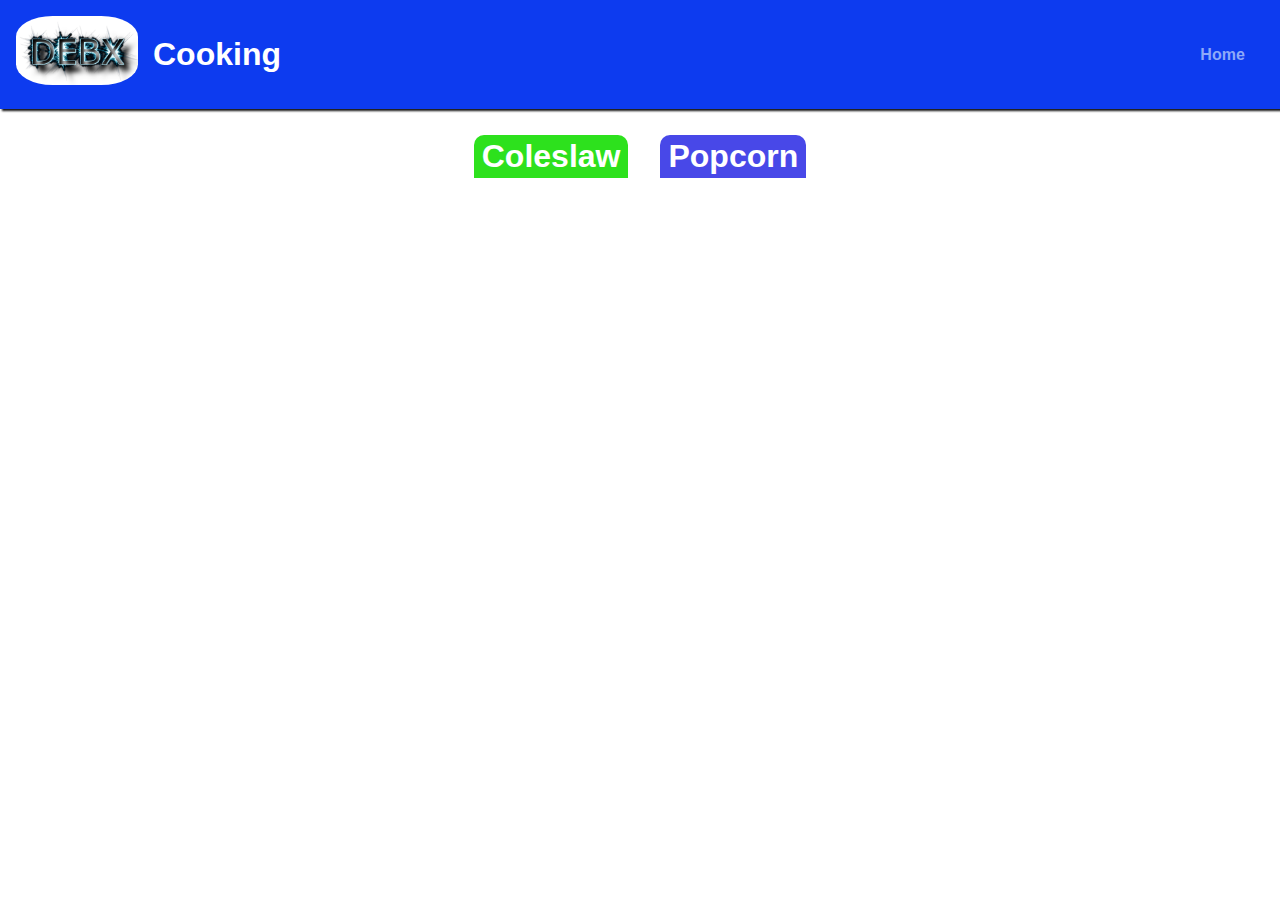
==== index.html @ 3ee3035f "starter code" ====
<!DOCTYPE html>
<html lang="en">
  <head>
    <!-- Required meta tags -->
    <meta charset="utf-8" />
    <meta
      name="viewport"
      content="width=device-width, initial-scale=1, shrink-to-fit=no"
    />
    <meta name="description" content="This is my website description" />
    <meta name="keywords" content="web development, web design" />

    <link rel="icon" href="assets/img/favicon.ico" type="image/x-icon" />
    <!-- My CSS File -->
    <link rel="stylesheet" type="text/css" href="assets/css/style.css" />
    <link rel="icon" href="assets/img/favicon.ico" type="image/x-icon" />
    <title>Cooking</title>
  </head>
  <body>
    <nav id="navbar">
      <div class="navContainer">
        <a href="index.html"
          ><img class="navImage" src="assets/img/debx.png" alt=""
        /></a>
        <h1>Cooking</h1>
      </div>

      <ul>
        <li><a class="nav" href="index.html">Home</a></li>
        <!-- <li><a class="nav" href="theory.html">Theory</a></li> -->
        <!-- <li><a class="nav" href="printPick.html">Printable Charts</a></li> -->
        <!-- <li><a class="nav" href="circle.html">Circle Of Fifths App</a></li> -->
        <!-- <li><a class="nav"  href="#guitarSetUp">Guitar Set Up</a></li> -->
      </ul>
    </nav>
    <main id="indexMain">
      <a href="/Coleslaw.html"><h1 class="dish">Coleslaw</h1></a>
      <a href="/popcorn.html"><h1 class="dish">Popcorn</h1></a>
      <!-- <a href=""><h1 class="dish">Chilly</h1></a> -->
    </main>

    <!-- My JavaScript File -->
    <script type="text/javascript" src="assets/js/script.js"></script>
  </body>
</html>
---- assets/css/style.css ----
/* Reset */
* {
  /* padding will not add to the ACTUALLY WIDTH OF THE BOX */
  box-sizing: border-box;

  margin: 0;
  padding: 0;
}
/* Main Styling */
html,
body {
  font-family: "Segoe UI", Tahoma, Geneva, Verdana, sans-serif;
  line-height: 1.7em;
}
a {
  text-decoration: none;
}

/* rem = ?px / RootPx        ==>32px /16rootpx == 2 rem */
/* Create Variables */
:root {
  /* --primary-color: #0f0;
  --secondary-color: #00f; */
  --blue-color: #0d3bef;
}
/* use Variables */
/* h1 {
  color: var(--primary-color);
  text-shadow: 2px 2px var(--secondary-color);
} */

/* Nav Bar */

.navImage {
  width: 122px;
  border-radius: 30%;
}
.navContainer {
  display: flex;
  align-items: center;
  justify-content: center;
}

a {
  text-decoration: none;
}
#navbar {
  display: flex;
  justify-content: space-between;
  /* margin-top: 1rem; */
  position: sticky;
  top: 0;
  z-index: 1;
  background-color: var(--blue-color);
  color: rgb(20, 19, 19);
  padding: 1rem;
  /* debx img will go on top if you don't have this z index */
  z-index: 3;
  box-shadow: 2px 2px 2px 0px;
}
.flex {
  display: flex;
  justify-content: center;
  align-items: center;
  flex-wrap: wrap;
}
#navbar ul {
  display: flex;
  justify-content: center;
  align-items: center;
  list-style: none;
  margin: 0;
}
#navbar ul li a {
  color: rgb(142, 169, 248);
  padding: 0.1rem;
  margin: 0.1rem;
  font-size: 1rem;
  font-weight: bolder;
  text-decoration: none;
}
#navbar ul li {
  padding: 1rem;
  transition: transform 0.7s;
  transition-timing-function: cubic-bezier(0.45, 1.87, 0.62, 1.6);
}
#navbar ul li:hover a.nav {
  color: #fff;
  border-bottom: 4px solid white;
}
#navbar ul li:hover {
  transform: translateY(-10%);
}
a {
  text-decoration: none;
}

#navbar > div > h1 {
  color: #fff;
  padding: 15px;
}

#indexMain {
  margin: 1rem;
  display: flex;
  justify-content: center;
  flex-wrap: wrap;
}

#indexMain h1 {
  color: #fff;
  background-color: aquamarine;
  padding: 0.5rem;
  border-radius: 10px 10px 0px 0px;
  margin: 0.625rem 1rem 0px 1rem;
}

.dish {
  transition: color 1.9s, box-shadow 0.7s, transform 0.7s;
  transition-timing-function: cubic-bezier(0.45, 1.87, 0.62, 1.6);
}
.dish:hover {
  box-shadow: 5px 4px 9px black;
  transform: scale(1.1);
}
@media screen and (max-width: 788px) {
  #navbar {
    flex-direction: column;
    padding: 5px;
  }
  #navbar ul {
    flex-direction: column;
  }
  #navbar ul li {
    padding: 0px;
    margin: 0px;
  }
  .navImage {
    width: 60px;
  }
  .navContainer {
    flex-direction: column;
  }
  #navbar div h1 {
    margin: 8px;
    padding: 0;
  }

  #navbar ul {
    margin: 0.5rem;
  }
}
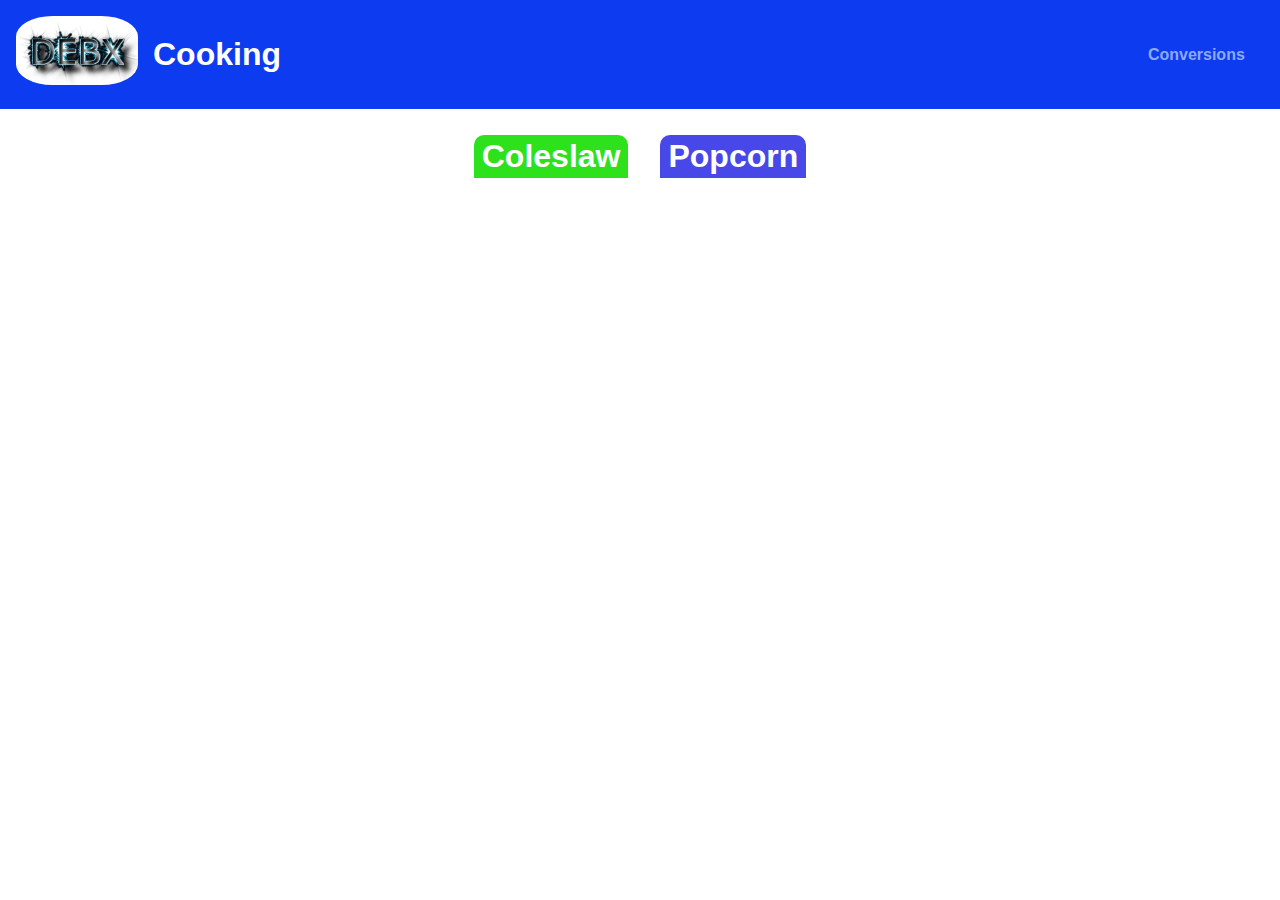
==== commit 99831012: "added conversions page" ====
--- a/index.html
+++ b/index.html
@@ -26,16 +26,16 @@
       </div>
 
       <ul>
-        <li><a class="nav" href="index.html">Home</a></li>
-        <!-- <li><a class="nav" href="theory.html">Theory</a></li> -->
+        <!-- <li><a class="nav" href="index.html">Home</a></li> -->
+        <li><a class="nav" href="conversions.html">Conversions</a></li>
         <!-- <li><a class="nav" href="printPick.html">Printable Charts</a></li> -->
         <!-- <li><a class="nav" href="circle.html">Circle Of Fifths App</a></li> -->
         <!-- <li><a class="nav"  href="#guitarSetUp">Guitar Set Up</a></li> -->
       </ul>
     </nav>
     <main id="indexMain">
-      <a href="/Coleslaw.html"><h1 class="dish">Coleslaw</h1></a>
-      <a href="/popcorn.html"><h1 class="dish">Popcorn</h1></a>
+      <a href="coleSlaw.html"><h1 class="dish">Coleslaw</h1></a>
+      <a href="popcorn.html"><h1 class="dish">Popcorn</h1></a>
       <!-- <a href=""><h1 class="dish">Chilly</h1></a> -->
     </main>
 
--- a/assets/css/style.css
+++ b/assets/css/style.css
@@ -48,7 +48,7 @@
   display: flex;
   justify-content: space-between;
   /* margin-top: 1rem; */
-  position: sticky;
+  /* position: sticky; */
   top: 0;
   z-index: 1;
   background-color: var(--blue-color);
@@ -56,7 +56,7 @@
   padding: 1rem;
   /* debx img will go on top if you don't have this z index */
   z-index: 3;
-  box-shadow: 2px 2px 2px 0px;
+  /* box-shadow: 2px 2px 2px 0px; */
 }
 .flex {
   display: flex;
